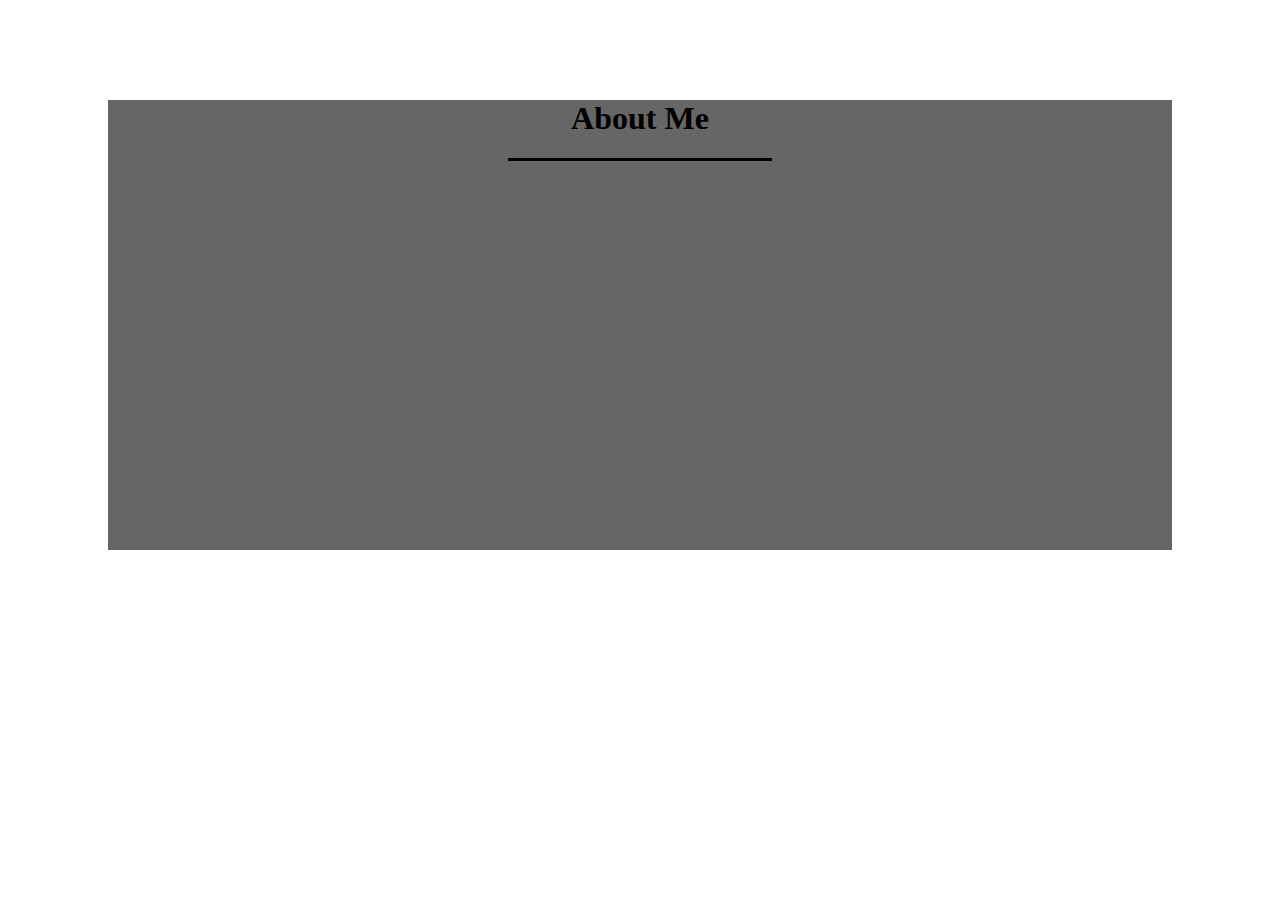
==== public_html/aboutme.html @ 3630b01e "Bootstrap Files" ====
<!DOCTYPE html>
<!--
To change this license header, choose License Headers in Project Properties.
To change this template file, choose Tools | Templates
and open the template in the editor.
-->
<html>
    <head>
        <title>About Me</title>
        <meta charset="UTF-8">
        <link rel="stylesheet" type="text/css" href="lol.css">
        <meta name="viewport" content="width=device-width, initial-scale=1.0">
    </head>
    <body>
        <div class="bigdivbox">
            <div class="blackdiv">
                <div>
                    <center><h1>About Me</h1></center>
                </div>
                <div class="line">
                    
                </div>
            
            </div>
        </div>
    </body>
</html>
---- public_html/lol.css ----
/*
To change this license header, choose License Headers in Project Properties.
To change this template file, choose Tools | Templates
and open the template in the editor.
*/
/* 
    Created on : Aug 29, 2014, 10:34:58 AM
    Author     : Student
*/
/* this is all indexx */
.bcolor{
    background-image: url('coolsun.jpg'); background-repeat: no-repeat ,center, center, fixed;
    background-size: 100%;
    
}
#noah{
    color: rgba(251, 17, 0, 0.8);
    margin: 100px 300px 0px 300px;
    height: 55px;
    font-size: 55px;
    text-shadow:
    -1px -1px 0 #000,
    1px -1px 0 #000,
    -1px 1px 0 #000,
    1px 1px 0 #000;  
}
#mostacero{
    color: rgba(251, 17, 0, 0.8);
    margin: 0px 300px 0px 300px;
    height: 55px;
    font-size: 55px;
    text-shadow:
    -1px -1px 0 #000,
    1px -1px 0 #000,
    -1px 1px 0 #000,
    1px 1px 0 #000;  
}
.bigdivbox{
    height: 500px;
}
.line{
    background-color: black;
    height: 3px;
    margin: 10px 400px 0px 400px;
}
.button1{
  display: block;
  width: 115px;
  height: 25px;
  background-color: black;
  padding: 10px;
  text-align: center;
  border-radius: 5px;
  color: white;
  font-weight: bold;
  margin: 0px 0px 0px 570px;
  display: inline;
}
.button2{
  display: block;
  width: 115px;
  height: 25px;
  background-color: black;
  padding: 10px;
  text-align: center;
  border-radius: 5px;
  color: white;
  font-weight: bold;
  margin: 0px 570px 0px 0px;
  display: inline;
}
#adriansquote{
    color: rgba(251, 17, 0, 0.8);
    text-shadow:
    -1px -1px 0 #000,
    1px -1px 0 #000,
    -1px 1px 0 #000,
    1px 1px 0 #000;  
}
/* index ends */

.blackdiv{
    background-color: rgba(0, 0, 0, 0.6);
    height: 450px;
    margin: 100px;
}
#aboutme{
    
}
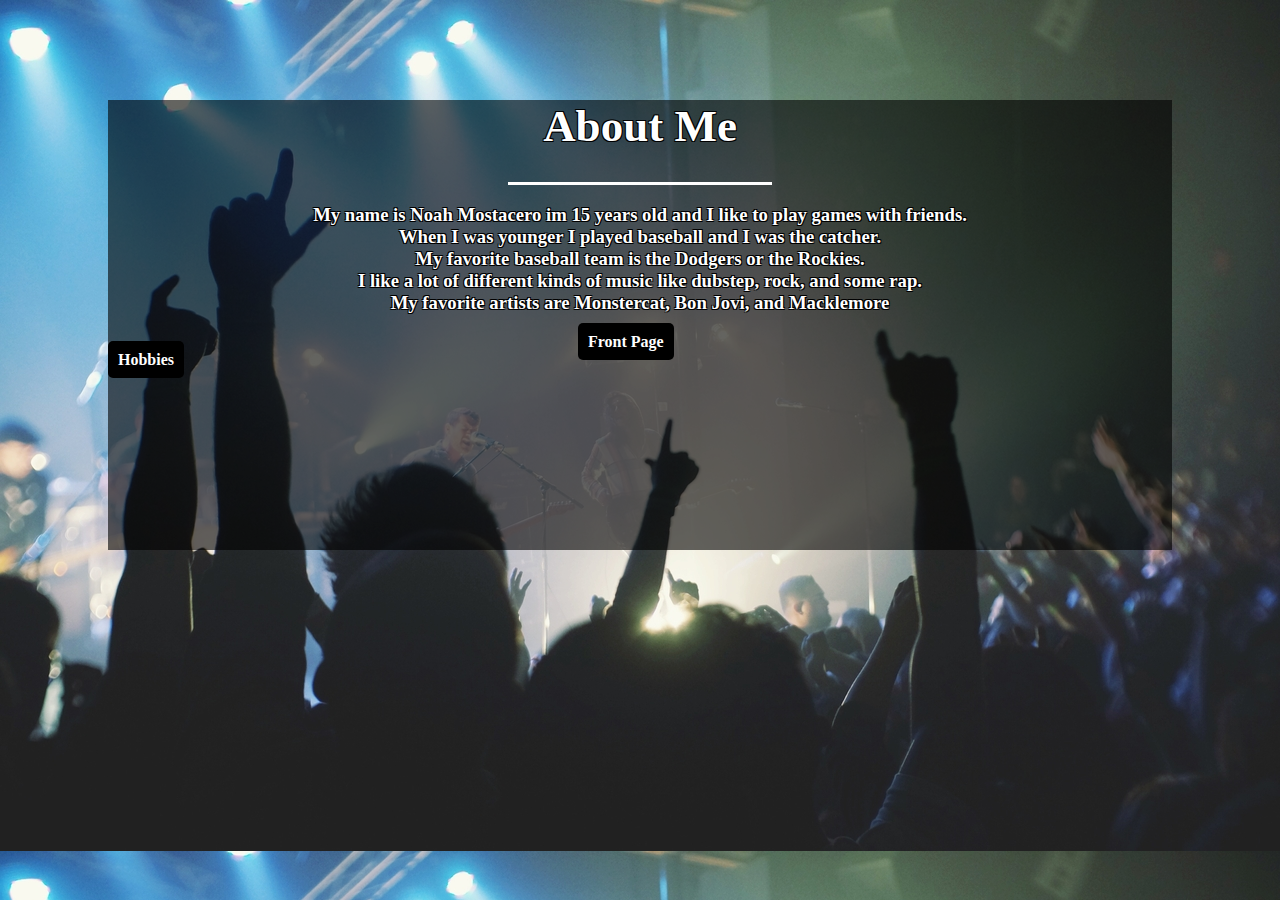
==== commit c6457257: "Finished aboutme page and started hobbies page" ====
--- a/public_html/aboutme.html
+++ b/public_html/aboutme.html
@@ -11,16 +11,32 @@
         <link rel="stylesheet" type="text/css" href="lol.css">
         <meta name="viewport" content="width=device-width, initial-scale=1.0">
     </head>
-    <body>
+    <body class="container" id="bcolor2">
         <div class="bigdivbox">
             <div class="blackdiv">
                 <div>
-                    <center><h1>About Me</h1></center>
+                    <center><h1 id="aboutme">About Me</h1></center>
                 </div>
-                <div class="line">
+                <div id="line2">
                     
                 </div>
-            
+                <div>
+                    <h3 id="fontcolor"><center>My name is Noah Mostacero im 15 years old and 
+                            I like to play games with friends.<br> When I was younger I played baseball and I was the catcher.
+                             <br>My favorite baseball team is the Dodgers or the Rockies.
+                            <br>I like a lot of different kinds of music like
+                              dubstep, rock, and some rap. <br>My favorite artists are Monstercat, Bon Jovi, and Macklemore   </center></h3> 
+                </div>
+                <div>
+                    <nav>
+                <a href="index.html" style="text-decoration: none;" id="button1a">
+                    Front Page
+                </a>
+                <a href="hobbies.html" style="text-decoration: none;" id="button2b">
+                    Hobbies
+                </a>
+            </nav>
+                </div>
             </div>
         </div>
     </body>
--- a/public_html/lol.css
+++ b/public_html/lol.css
@@ -43,7 +43,7 @@
     height: 3px;
     margin: 10px 400px 0px 400px;
 }
-.button1{
+#button1{
   display: block;
   width: 115px;
   height: 25px;
@@ -56,7 +56,7 @@
   margin: 0px 0px 0px 570px;
   display: inline;
 }
-.button2{
+#button2{
   display: block;
   width: 115px;
   height: 25px;
@@ -78,12 +78,67 @@
     1px 1px 0 #000;  
 }
 /* index ends */
-
+/* aboutme starts */
 .blackdiv{
     background-color: rgba(0, 0, 0, 0.6);
     height: 450px;
     margin: 100px;
 }
 #aboutme{
-    
+    font-size: 45px;
+    color: white;
+    text-shadow:
+    -1px -1px 0 #000,
+    1px -1px 0 #000,
+    -1px 1px 0 #000,
+    1px 1px 0 #000;  
 }
+#line2{
+    background-color: white;
+    height: 3px;
+    margin: 0px 400px 0px 400px;
+    text-shadow:
+    -1px -1px 0 #000,
+    1px -1px 0 #000,
+    -1px 1px 0 #000,
+    1px 1px 0 #000;  
+}
+#bcolor2{
+    background-image: url('music.jpg'); background-repeat: no-repeat ,center, center, fixed;
+    background-size: 100%;
+}
+#fontcolor{
+    color: white;
+    text-shadow:
+    -1px -1px 0 #000,
+    1px -1px 0 #000,
+    -1px 1px 0 #000,
+    1px 1px 0 #000;  
+}
+#button1a{
+  display: block;
+  width: 115px;
+  height: 25px;
+  background-color: black;
+  padding: 10px;
+  text-align: center;
+  border-radius: 5px;
+  color: white;
+  font-weight: bold;
+  margin: 0px 0px 0px 470px;
+  display: inline;
+}
+#button2b{
+  display: block;
+  width: 115px;
+  height: 25px;
+  background-color: black;
+  padding: 10px;
+  text-align: center;
+  border-radius: 5px;
+  color: white;
+  font-weight: bold;
+  margin: 0px 570px 0px 0px;
+  display: inline;
+}
+/* aboutme ends */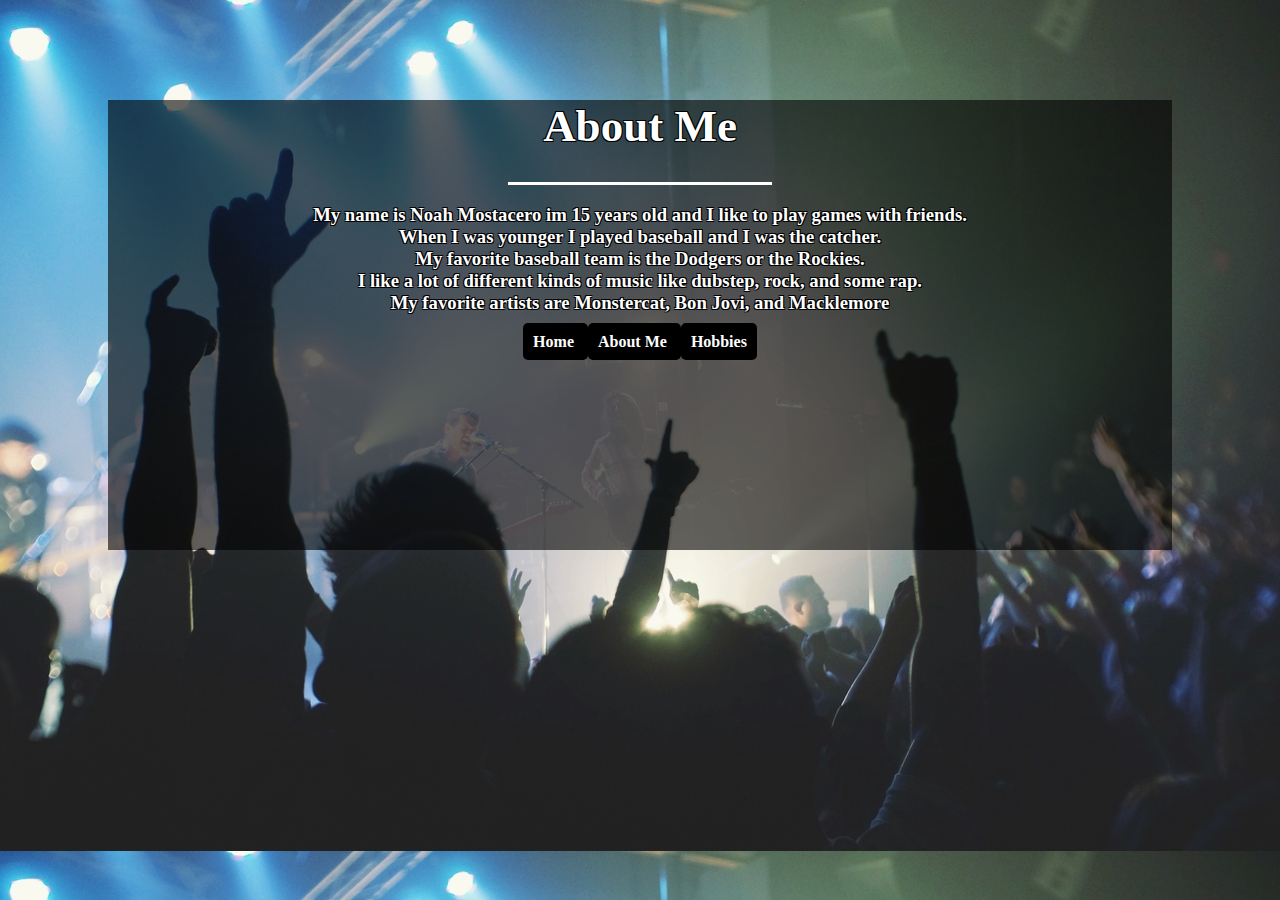
==== commit 5cb009ca: "Ripped last project, Fixed Links" ====
--- a/public_html/aboutme.html
+++ b/public_html/aboutme.html
@@ -4,7 +4,7 @@
 To change this template file, choose Tools | Templates
 and open the template in the editor.
 -->
-<html>
+<html lang="en">
     <head>
         <title>About Me</title>
         <meta charset="UTF-8">
@@ -29,15 +29,22 @@
                 </div>
                 <div>
                     <nav>
+                        <li>
                 <a href="index.html" style="text-decoration: none;" id="button1a">
-                    Front Page
+                    Home
                 </a>
-                <a href="hobbies.html" style="text-decoration: none;" id="button2b">
-                    Hobbies
+                <a href="aboutme.html" style="text-decoration: none;" id="button2b">
+                    About Me
                 </a>
-            </nav>
+                        <a href="hobbies.html" style="text-decoration: none;" id="button3b">
+                            Hobbies
+                        </a>
+                        </li>
+                    </nav>
                 </div>
             </div>
         </div>
+        <script src="http://ajax.googleapis.com/ajax/libs/jquery/1.11.1/jquery.min.js"></script>
+        <script type="text/javascript" src="js/bootstrap.min.js"></script>
     </body>
 </html>
--- a/public_html/lol.css
+++ b/public_html/lol.css
@@ -11,7 +11,6 @@
 .bcolor{
     background-image: url('coolsun.jpg'); background-repeat: no-repeat ,center, center, fixed;
     background-size: 100%;
-    
 }
 #noah{
     color: rgba(251, 17, 0, 0.8);
@@ -43,6 +42,10 @@
     height: 3px;
     margin: 10px 400px 0px 400px;
 }
+li{
+    text-align: center;
+    list-style-type: none;
+}
 #button1{
   display: block;
   width: 115px;
@@ -53,7 +56,7 @@
   border-radius: 5px;
   color: white;
   font-weight: bold;
-  margin: 0px 0px 0px 570px;
+  margin: 0px 0px 0px 0px;
   display: inline;
 }
 #button2{
@@ -66,7 +69,20 @@
   border-radius: 5px;
   color: white;
   font-weight: bold;
-  margin: 0px 570px 0px 0px;
+  margin: 0px 0px 0px 0px;
+  display: inline;
+}
+#button3{
+  display: block;
+  width: 115px;
+  height: 25px;
+  background-color: black;
+  padding: 10px;
+  text-align: center;
+  border-radius: 5px;
+  color: white;
+  font-weight: bold;
+  margin: 0px 0px 0px 0px;
   display: inline;
 }
 #adriansquote{
@@ -125,7 +141,7 @@
   border-radius: 5px;
   color: white;
   font-weight: bold;
-  margin: 0px 0px 0px 470px;
+  margin: 0px 0px 0px 0px;
   display: inline;
 }
 #button2b{
@@ -138,7 +154,107 @@
   border-radius: 5px;
   color: white;
   font-weight: bold;
-  margin: 0px 570px 0px 0px;
-  display: inline;
-}
-/* aboutme ends */+  margin: 0px 0px 0px 0px;
+  display: inline;
+}
+#button3b{
+  display: block;
+  width: 115px;
+  height: 25px;
+  background-color: black;
+  padding: 10px;
+  text-align: center;
+  border-radius: 5px;
+  color: white;
+  font-weight: bold;
+  margin: 0px 0px 0px 0px;
+  display: inline;
+}
+/* aboutme ends */
+/* hobbies start */
+#hobbiesfont{
+    font-size: 45px;
+    color: white;
+}
+#bcolor3{
+    background-image: url('ashe.jpg');
+    background-repeat: no-repeat ,center, center, fixed;
+    background-size: 100%;
+}
+#line3{
+    background-color: black;
+    height: 3px;
+    margin: 10px 300px 0px 300px;
+}
+#fontcolor3{
+    color: white;
+}
+#button1c{
+  display: block;
+  width: 115px;
+  height: 25px;
+  background-color: black;
+  padding: 10px;
+  text-align: center;
+  border-radius: 5px;
+  color: white;
+  font-weight: bold;
+  margin: 0px 0px 0px 0px;
+  display: inline;
+}
+#button1d{
+  display: block;
+  width: 115px;
+  height: 25px;
+  background-color: black;
+  padding: 10px;
+  text-align: center;
+  border-radius: 5px;
+  color: white;
+  font-weight: bold;
+  margin: 0px 0px 0px 0px;
+  display: inline;
+}
+#button3c{
+    display: block;
+  width: 115px;
+  height: 25px;
+  background-color: black;
+  padding: 10px;
+  text-align: center;
+  border-radius: 5px;
+  color: white;
+  font-weight: bold;
+  margin: 0px 0px 0px 0px;
+  display: inline;
+}
+/* hobbies end */
+@media screen and (max-width: 1024px) {
+    .bigdivbox{
+        width: 100%;
+    }
+}
+
+@media (max-width: 320px) {
+    body{
+        font-size: 20px;
+    }
+    .bigdivbox{
+        width: 100%;
+    }
+    #noah{
+        width: 20%;
+    }
+    #mostacero{
+        width: 20%;
+    }
+    #adriansquote{
+        font-size: 20px;
+    }
+    #button1{
+        font-size: 20px;
+    }
+    #button2{
+        font-size: 20px;
+    }
+}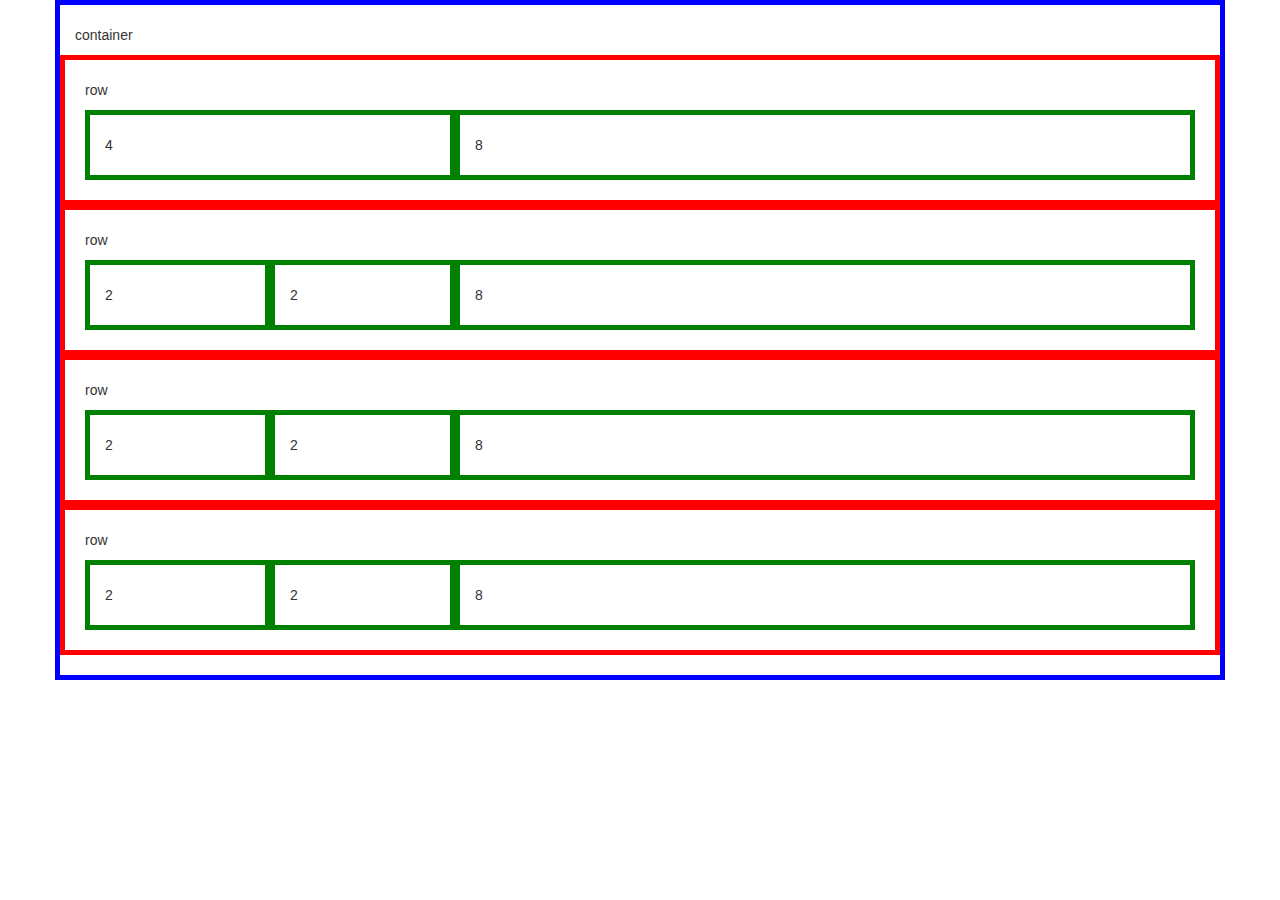
==== commit 6370164d: "Aboutme Page structure completed; fixed body" ====
--- a/public_html/aboutme.html
+++ b/public_html/aboutme.html
@@ -9,40 +9,40 @@
         <title>About Me</title>
         <meta charset="UTF-8">
         <link rel="stylesheet" type="text/css" href="lol.css">
+        <link type="text/css" rel="stylesheet" href="css/bootstrap-theme.css">
+        <link type="text/css" rel="stylesheet" href="css/bootstrap.css">
         <meta name="viewport" content="width=device-width, initial-scale=1.0">
     </head>
-    <body class="container" id="bcolor2">
-        <div class="bigdivbox">
-            <div class="blackdiv">
-                <div>
-                    <center><h1 id="aboutme">About Me</h1></center>
-                </div>
-                <div id="line2">
-                    
-                </div>
-                <div>
-                    <h3 id="fontcolor"><center>My name is Noah Mostacero im 15 years old and 
-                            I like to play games with friends.<br> When I was younger I played baseball and I was the catcher.
-                             <br>My favorite baseball team is the Dodgers or the Rockies.
-                            <br>I like a lot of different kinds of music like
-                              dubstep, rock, and some rap. <br>My favorite artists are Monstercat, Bon Jovi, and Macklemore   </center></h3> 
-                </div>
-                <div>
-                    <nav>
-                        <li>
-                <a href="index.html" style="text-decoration: none;" id="button1a">
-                    Home
-                </a>
-                <a href="aboutme.html" style="text-decoration: none;" id="button2b">
-                    About Me
-                </a>
-                        <a href="hobbies.html" style="text-decoration: none;" id="button3b">
-                            Hobbies
-                        </a>
-                        </li>
-                    </nav>
-                </div>
+    <body>
+        <div class="container">
+            <p>container</p>
+            <div class="row">
+                <p>row</p>
+                <div class="col-xs-4">4</div>
+                <div class="col-xs-8">8</div>
             </div>
+            <div class="row">
+                <p>row</p>
+                <div class="col-xs-2">2</div>
+                <div class="col-xs-2">2</div>
+                <div class="col-xs-8">8</div>
+            </div>
+            <div class="row">
+                <p>row</p>
+                <div class="col-xs-2">2</div>
+                <div class="col-xs-2">2</div>
+                <div class="col-xs-8">8</div>
+            </div>
+            <div class="row">
+                <p>row</p>
+                <div class="col-xs-2">2</div>
+                <div class="col-xs-2">2</div>
+                <div class="col-xs-8">8</div>
+            </div>
+        
+        
+        
+        
         </div>
         <script src="http://ajax.googleapis.com/ajax/libs/jquery/1.11.1/jquery.min.js"></script>
         <script type="text/javascript" src="js/bootstrap.min.js"></script>
--- a/public_html/lol.css
+++ b/public_html/lol.css
@@ -8,20 +8,29 @@
     Author     : Student
 */
 /* this is all indexx */
+.bodyblack{
+    background-image: url('zwartevilt.png')
+}
 .bcolor{
-    background-image: url('coolsun.jpg'); background-repeat: no-repeat ,center, center, fixed;
+    background-image: url('zwartevilt.png');
+}
+.rowcolor{
+    background-image: url('fresh_snow.png');
+}
+.rowpicture{
+    background-image: url('coolsun.jpg'); background-repeat: no-repeat;
     background-size: 100%;
 }
 #noah{
     color: rgba(251, 17, 0, 0.8);
-    margin: 100px 300px 0px 300px;
-    height: 55px;
+    margin: 0px 0px 0px 0px;
     font-size: 55px;
     text-shadow:
     -1px -1px 0 #000,
     1px -1px 0 #000,
     -1px 1px 0 #000,
-    1px 1px 0 #000;  
+    1px 1px 0 #000;
+    font-family: 'Fjalla One', sans-serif;
 }
 #mostacero{
     color: rgba(251, 17, 0, 0.8);
@@ -38,9 +47,9 @@
     height: 500px;
 }
 .line{
-    background-color: black;
+    background-color: blue;
     height: 3px;
-    margin: 10px 400px 0px 400px;
+    margin: 0px 0px 0px 0px;
 }
 li{
     text-align: center;
@@ -58,6 +67,8 @@
   font-weight: bold;
   margin: 0px 0px 0px 0px;
   display: inline;
+  font-family: 'Fjalla One', sans-serif;
+  font-size: 25px;
 }
 #button2{
   display: block;
@@ -69,8 +80,10 @@
   border-radius: 5px;
   color: white;
   font-weight: bold;
-  margin: 0px 0px 0px 0px;
-  display: inline;
+  margin: 0px 50px 0px 50px;
+  display: inline;
+  font-size: 25px;
+  font-family: 'Fjalla One', sans-serif;
 }
 #button3{
   display: block;
@@ -84,6 +97,8 @@
   font-weight: bold;
   margin: 0px 0px 0px 0px;
   display: inline;
+  font-size: 25px;
+  font-family: 'Fjalla One', sans-serif;
 }
 #adriansquote{
     color: rgba(251, 17, 0, 0.8);
@@ -92,6 +107,44 @@
     1px -1px 0 #000,
     -1px 1px 0 #000,
     1px 1px 0 #000;  
+}
+.quotething{
+    color: rgba(251, 17, 0, 0.8);
+    margin: 0px 0px 0px 0px;
+    font-size: 25px;
+    text-shadow:
+    -1px -1px 0 #000,
+    1px -1px 0 #000,
+    -1px 1px 0 #000,
+    1px 1px 0 #000;
+    font-family: 'Fjalla One', sans-serif;
+}
+/*
+div{
+    padding: 30px;
+}
+*/
+div{
+    border-style: solid;
+    border-width: 5px;
+    padding: 20px;
+    border-color: green;
+}
+.container{
+    border-color: blue;
+}
+.row{
+    border-color: red;
+}
+
+img {
+    opacity: 0.8;
+    filter: alpha(opacity=40); /* For IE8 and earlier */
+}
+
+img:hover {
+    opacity: 1.0;
+    filter: alpha(opacity=100); /* For IE8 and earlier */
 }
 /* index ends */
 /* aboutme starts */
@@ -233,22 +286,17 @@
     .bigdivbox{
         width: 100%;
     }
+    
 }
 
 @media (max-width: 320px) {
     body{
         font-size: 20px;
     }
-    .bigdivbox{
-        width: 100%;
-    }
     #noah{
-        width: 20%;
+        font-size: 20px;
     }
     #mostacero{
-        width: 20%;
-    }
-    #adriansquote{
         font-size: 20px;
     }
     #button1{
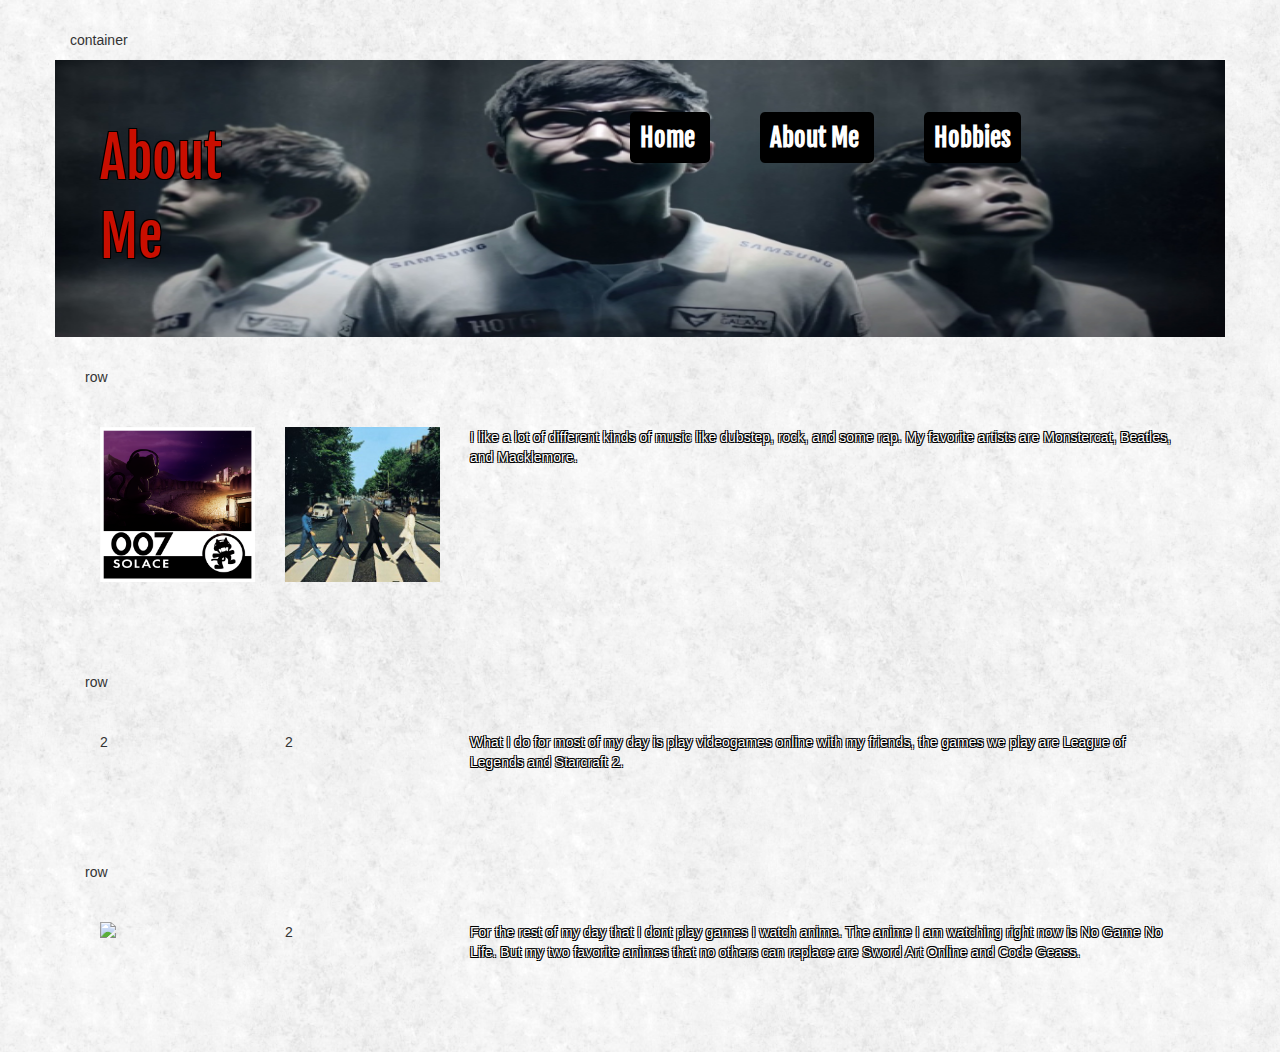
==== commit 1fcfa174: "Added Images and text" ====
--- a/public_html/aboutme.html
+++ b/public_html/aboutme.html
@@ -6,38 +6,55 @@
 -->
 <html lang="en">
     <head>
-        <title>About Me</title>
+        <title>ʕ•ᴥ•ʔAbout Meʕ•ᴥ•ʔ</title>
         <meta charset="UTF-8">
         <link rel="stylesheet" type="text/css" href="lol.css">
         <link type="text/css" rel="stylesheet" href="css/bootstrap-theme.css">
         <link type="text/css" rel="stylesheet" href="css/bootstrap.css">
         <meta name="viewport" content="width=device-width, initial-scale=1.0">
+        <link href='http://fonts.googleapis.com/css?family=Fjalla+One' rel='stylesheet' type='text/css'>
     </head>
-    <body>
+    <body class="rowcolor">
         <div class="container">
             <p>container</p>
+            <div class="row rowpicturekoreans">
+                <div class="col-xs-4" id="aboutme">About <br>Me</div>
+                <div class="col-xs-8"><nav>
+                        <li>
+                <a href="index.html" style="text-decoration: none;" id="button1">
+                    Home
+                </a>
+                <a href="aboutme.html" style="text-decoration: none;" id="button2">
+                    About Me
+                </a>
+                        <a href="hobbies.html" style="text-decoration: none;" id="button3">
+                            Hobbies
+                        </a>
+                        </li>
+                    </nav></div>
+            </div>
             <div class="row">
                 <p>row</p>
-                <div class="col-xs-4">4</div>
-                <div class="col-xs-8">8</div>
+                <div class="col-xs-2"><img src="monstercat.png" class="img-responsive"></div>
+                <div class="col-xs-2"><img src="beatles.jpg" class="img-responsive"></div>
+                <div class="col-xs-8 fontcolor"><p>I like a lot of different kinds of music like
+                dubstep, rock, and some rap.
+                My favorite artists are Monstercat, Beatles, and Macklemore.</p></div>
             </div>
             <div class="row">
                 <p>row</p>
                 <div class="col-xs-2">2</div>
                 <div class="col-xs-2">2</div>
-                <div class="col-xs-8">8</div>
+                <div class="col-xs-8 fontcolor">What I do for most of my day is play videogames online with my friends,
+                the games we play are League of Legends and Starcraft 2. </div>
             </div>
             <div class="row">
                 <p>row</p>
+                <div class="col-xs-2"><img src="test.jpg" class="img-responsive"></div>
                 <div class="col-xs-2">2</div>
-                <div class="col-xs-2">2</div>
-                <div class="col-xs-8">8</div>
-            </div>
-            <div class="row">
-                <p>row</p>
-                <div class="col-xs-2">2</div>
-                <div class="col-xs-2">2</div>
-                <div class="col-xs-8">8</div>
+                <div class="col-xs-8 fontcolor">For the rest of my day that I dont play games I watch anime. The anime
+                I am watching right now is No Game No Life. But my two favorite animes that no others can replace
+                are Sword Art Online and Code Geass.</div>
             </div>
         
         
--- a/public_html/lol.css
+++ b/public_html/lol.css
@@ -32,25 +32,6 @@
     1px 1px 0 #000;
     font-family: 'Fjalla One', sans-serif;
 }
-#mostacero{
-    color: rgba(251, 17, 0, 0.8);
-    margin: 0px 300px 0px 300px;
-    height: 55px;
-    font-size: 55px;
-    text-shadow:
-    -1px -1px 0 #000,
-    1px -1px 0 #000,
-    -1px 1px 0 #000,
-    1px 1px 0 #000;  
-}
-.bigdivbox{
-    height: 500px;
-}
-.line{
-    background-color: blue;
-    height: 3px;
-    margin: 0px 0px 0px 0px;
-}
 li{
     text-align: center;
     list-style-type: none;
@@ -99,14 +80,6 @@
   display: inline;
   font-size: 25px;
   font-family: 'Fjalla One', sans-serif;
-}
-#adriansquote{
-    color: rgba(251, 17, 0, 0.8);
-    text-shadow:
-    -1px -1px 0 #000,
-    1px -1px 0 #000,
-    -1px 1px 0 #000,
-    1px 1px 0 #000;  
 }
 .quotething{
     color: rgba(251, 17, 0, 0.8);
@@ -119,11 +92,11 @@
     1px 1px 0 #000;
     font-family: 'Fjalla One', sans-serif;
 }
-/*
+
 div{
     padding: 30px;
 }
-*/
+/*
 div{
     border-style: solid;
     border-width: 5px;
@@ -136,47 +109,34 @@
 .row{
     border-color: red;
 }
-
-img {
+*/
+.imgindex {
     opacity: 0.8;
     filter: alpha(opacity=40); /* For IE8 and earlier */
 }
 
-img:hover {
+.imgindex:hover {
     opacity: 1.0;
     filter: alpha(opacity=100); /* For IE8 and earlier */
 }
 /* index ends */
 /* aboutme starts */
-.blackdiv{
-    background-color: rgba(0, 0, 0, 0.6);
-    height: 450px;
-    margin: 100px;
+.rowpicturekoreans{
+    background-image: url('koreans.jpg'); background-repeat: no-repeat;
+    background-size: 100% 100%;
 }
 #aboutme{
-    font-size: 45px;
-    color: white;
-    text-shadow:
-    -1px -1px 0 #000,
-    1px -1px 0 #000,
-    -1px 1px 0 #000,
-    1px 1px 0 #000;  
-}
-#line2{
-    background-color: white;
-    height: 3px;
-    margin: 0px 400px 0px 400px;
-    text-shadow:
-    -1px -1px 0 #000,
-    1px -1px 0 #000,
-    -1px 1px 0 #000,
-    1px 1px 0 #000;  
-}
-#bcolor2{
-    background-image: url('music.jpg'); background-repeat: no-repeat ,center, center, fixed;
-    background-size: 100%;
-}
-#fontcolor{
+    color: rgba(251, 17, 0, 0.8);
+    margin: 0px 0px 0px 0px;
+    font-size: 55px;
+    text-shadow:
+    -1px -1px 0 #000,
+    1px -1px 0 #000,
+    -1px 1px 0 #000,
+    1px 1px 0 #000;
+    font-family: 'Fjalla One', sans-serif;  
+}
+.fontcolor{
     color: white;
     text-shadow:
     -1px -1px 0 #000,
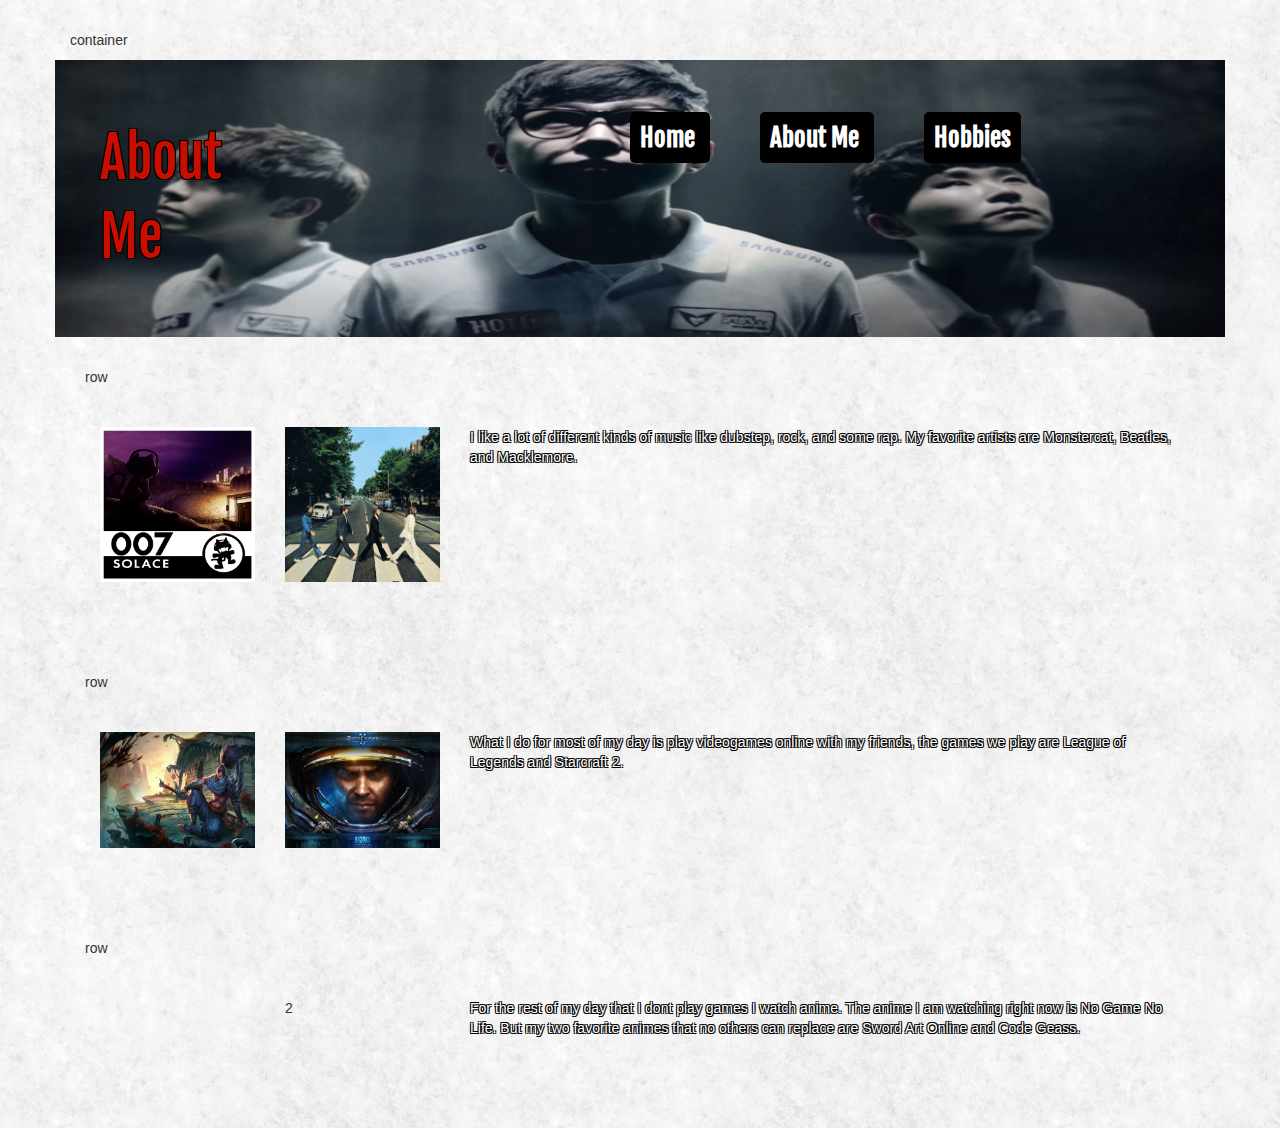
==== commit ffd2347c: "Game pictures included" ====
--- a/public_html/aboutme.html
+++ b/public_html/aboutme.html
@@ -43,14 +43,14 @@
             </div>
             <div class="row">
                 <p>row</p>
-                <div class="col-xs-2">2</div>
-                <div class="col-xs-2">2</div>
+                <div class="col-xs-2"><img src="yasuo1.jpg" class="img-responsive"></div>
+                <div class="col-xs-2"><img src="jimmy.jpg" class="img-responsive"></div>
                 <div class="col-xs-8 fontcolor">What I do for most of my day is play videogames online with my friends,
                 the games we play are League of Legends and Starcraft 2. </div>
             </div>
             <div class="row">
                 <p>row</p>
-                <div class="col-xs-2"><img src="test.jpg" class="img-responsive"></div>
+                <div class="col-xs-2"><img src="" class="img-responsive"></div>
                 <div class="col-xs-2">2</div>
                 <div class="col-xs-8 fontcolor">For the rest of my day that I dont play games I watch anime. The anime
                 I am watching right now is No Game No Life. But my two favorite animes that no others can replace
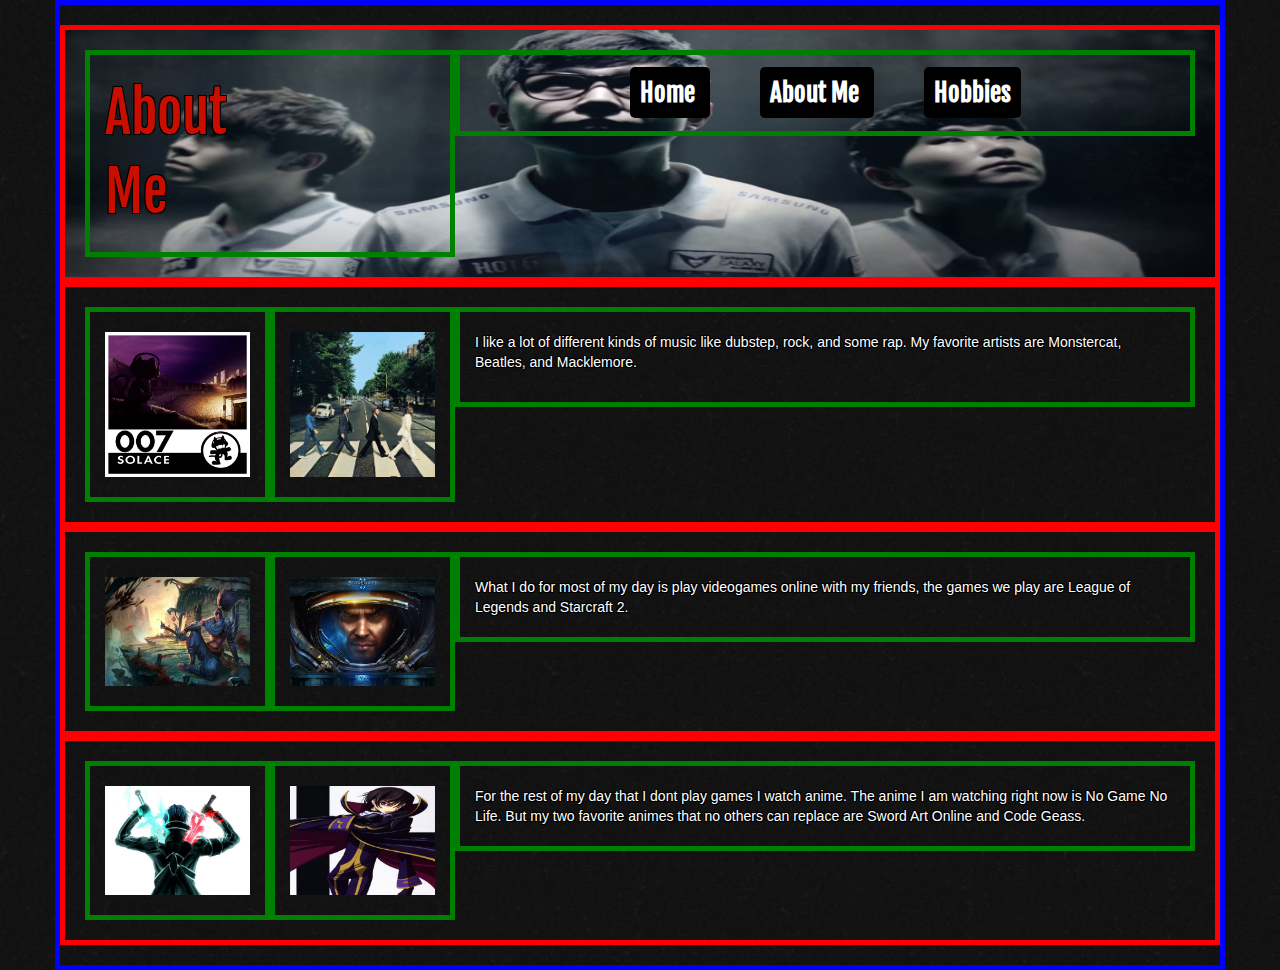
==== commit bbe9fd2a: "Video is in with description" ====
--- a/public_html/aboutme.html
+++ b/public_html/aboutme.html
@@ -16,7 +16,6 @@
     </head>
     <body class="rowcolor">
         <div class="container">
-            <p>container</p>
             <div class="row rowpicturekoreans">
                 <div class="col-xs-4" id="aboutme">About <br>Me</div>
                 <div class="col-xs-8"><nav>
@@ -34,7 +33,6 @@
                     </nav></div>
             </div>
             <div class="row">
-                <p>row</p>
                 <div class="col-xs-2"><img src="monstercat.png" class="img-responsive"></div>
                 <div class="col-xs-2"><img src="beatles.jpg" class="img-responsive"></div>
                 <div class="col-xs-8 fontcolor"><p>I like a lot of different kinds of music like
@@ -42,16 +40,14 @@
                 My favorite artists are Monstercat, Beatles, and Macklemore.</p></div>
             </div>
             <div class="row">
-                <p>row</p>
                 <div class="col-xs-2"><img src="yasuo1.jpg" class="img-responsive"></div>
                 <div class="col-xs-2"><img src="jimmy.jpg" class="img-responsive"></div>
                 <div class="col-xs-8 fontcolor">What I do for most of my day is play videogames online with my friends,
                 the games we play are League of Legends and Starcraft 2. </div>
             </div>
             <div class="row">
-                <p>row</p>
-                <div class="col-xs-2"><img src="" class="img-responsive"></div>
-                <div class="col-xs-2">2</div>
+                <div class="col-xs-2"><img src="kirito.jpg" class="img-responsive"></div>
+                <div class="col-xs-2"><img src="lelouch.jpg" class="img-responsive"></div>
                 <div class="col-xs-8 fontcolor">For the rest of my day that I dont play games I watch anime. The anime
                 I am watching right now is No Game No Life. But my two favorite animes that no others can replace
                 are Sword Art Online and Code Geass.</div>
--- a/public_html/lol.css
+++ b/public_html/lol.css
@@ -15,7 +15,7 @@
     background-image: url('zwartevilt.png');
 }
 .rowcolor{
-    background-image: url('fresh_snow.png');
+    background-image: url('zwartevilt.png');
 }
 .rowpicture{
     background-image: url('coolsun.jpg'); background-repeat: no-repeat;
@@ -92,11 +92,11 @@
     1px 1px 0 #000;
     font-family: 'Fjalla One', sans-serif;
 }
-
+/*
 div{
     padding: 30px;
 }
-/*
+*/
 div{
     border-style: solid;
     border-width: 5px;
@@ -109,7 +109,7 @@
 .row{
     border-color: red;
 }
-*/
+
 .imgindex {
     opacity: 0.8;
     filter: alpha(opacity=40); /* For IE8 and earlier */
@@ -186,60 +186,27 @@
 /* aboutme ends */
 /* hobbies start */
 #hobbiesfont{
-    font-size: 45px;
+    color: rgba(251, 17, 0, 0.8);
+    margin: 0px 0px 0px 0px;
+    font-size: 55px;
+    text-shadow:
+    -1px -1px 0 #000,
+    1px -1px 0 #000,
+    -1px 1px 0 #000,
+    1px 1px 0 #000;
+    font-family: 'Fjalla One', sans-serif;
+}
+.fontcolor3{
     color: white;
-}
-#bcolor3{
-    background-image: url('ashe.jpg');
-    background-repeat: no-repeat ,center, center, fixed;
+    text-shadow:
+    -1px -1px 0 #000,
+    1px -1px 0 #000,
+    -1px 1px 0 #000,
+    1px 1px 0 #000;  
+}
+.rowpictureashe{
+    background-image: url('ashe.jpg'); background-repeat: no-repeat;
     background-size: 100%;
-}
-#line3{
-    background-color: black;
-    height: 3px;
-    margin: 10px 300px 0px 300px;
-}
-#fontcolor3{
-    color: white;
-}
-#button1c{
-  display: block;
-  width: 115px;
-  height: 25px;
-  background-color: black;
-  padding: 10px;
-  text-align: center;
-  border-radius: 5px;
-  color: white;
-  font-weight: bold;
-  margin: 0px 0px 0px 0px;
-  display: inline;
-}
-#button1d{
-  display: block;
-  width: 115px;
-  height: 25px;
-  background-color: black;
-  padding: 10px;
-  text-align: center;
-  border-radius: 5px;
-  color: white;
-  font-weight: bold;
-  margin: 0px 0px 0px 0px;
-  display: inline;
-}
-#button3c{
-    display: block;
-  width: 115px;
-  height: 25px;
-  background-color: black;
-  padding: 10px;
-  text-align: center;
-  border-radius: 5px;
-  color: white;
-  font-weight: bold;
-  margin: 0px 0px 0px 0px;
-  display: inline;
 }
 /* hobbies end */
 @media screen and (max-width: 1024px) {
